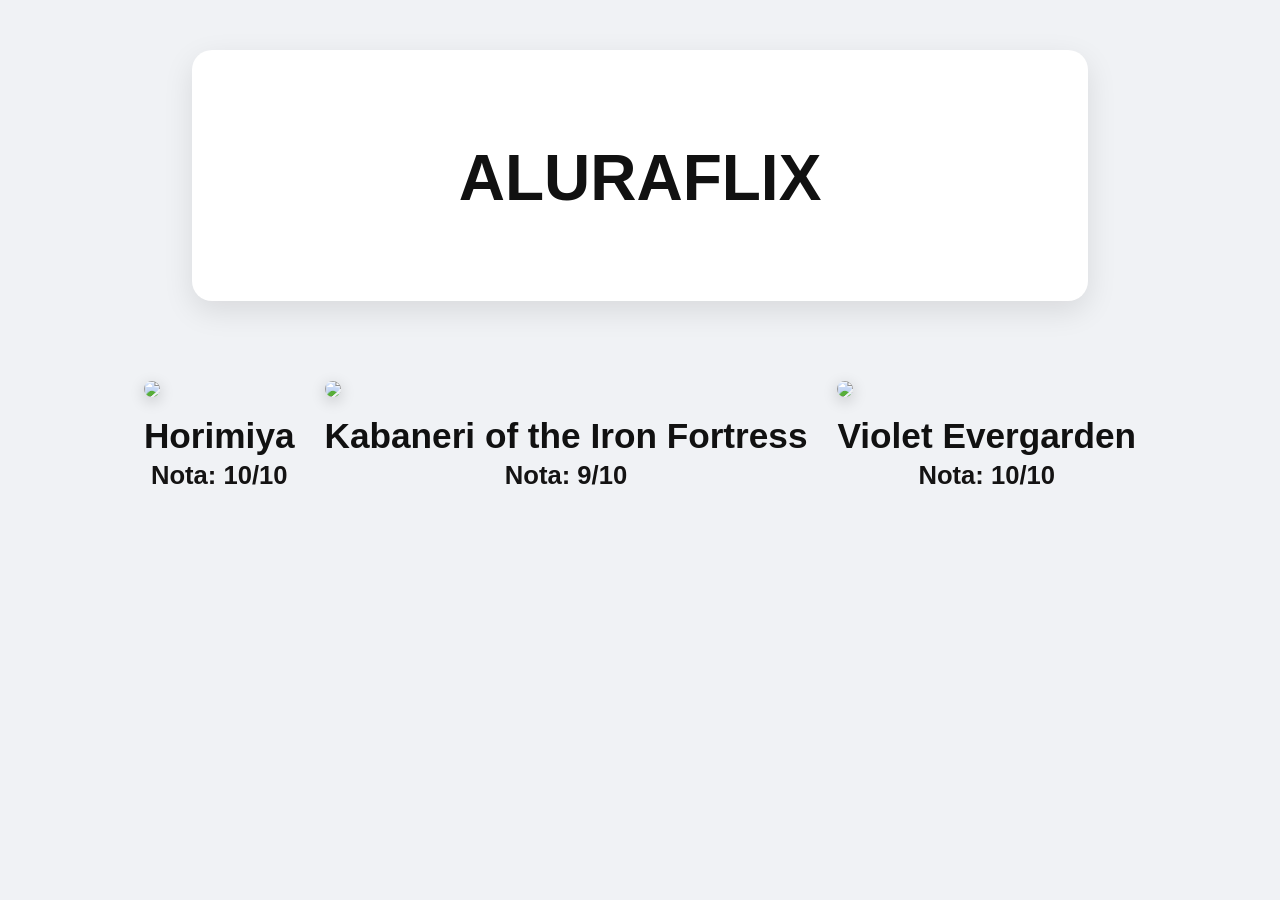
==== Retos_7DaysOfCode/index.html @ da04b307 "Integracion completa de los retos de Alura" ====
<!DOCTYPE html>
<html lang="es">
<head>
  <meta charset="UTF-8">
  <meta name="viewport" content="width=device-width, initial-scale=1.0">
  <title>7 Days of Code - Día 4</title>
  <link rel="stylesheet" href="style.css">
</head>
<body>
  <div class="container">
    <h1 class="page-title">Aluraflix</h1>
    <img src="https://www.alura.com.br/assets/img/home/alura-logo.1570533638.svg" alt="" class="page-logo">
  </div>
  <div id="listaPeliculas">
    <div class="pelicula">
        <img src="https://encrypted-tbn0.gstatic.com/images?q=tbn:ANd9GcQKo9sJRRxkK0jd9hLq1q1-eCbZ-JdMqvBgSg&s=10">
        <p>Horimiya</p>
        <span>Nota: 10/10</span>
    </div>

    <div class="pelicula">
        <img src="https://encrypted-tbn0.gstatic.com/images?q=tbn:ANd9GcTpdU61bl2oWLzTT9Zfsrppz5etd23nrN8mGQ&s=10">
        <p>Kabaneri of the Iron Fortress</p>
        <span>Nota: 9/10</span>
    </div>

    <div class="pelicula">
        <img src="https://www.animationmagazine.net/wordpress/wp-content/uploads/Violet-Evergarden-the-Movie-KV-16x9-1-jpg.webp">
        <p>Violet Evergarden</p>
        <span>Nota: 10/10</span>
    </div>
  </div>

  <script src="app.js"></script>
</body>
</html>
---- Retos_7DaysOfCode/style.css ----
body {
    background-color: #f0f2f5;
    font-family: Arial, sans-serif;
    display: block;
    height: auto; 
    margin: 0;
    padding-top: 50px; 
}

.container {
    margin: 0 auto 60px auto; 
    background-color: white;
    padding: 3rem;
    border-radius: 20px;
    max-width: 800px;
    text-align: center;
    box-shadow: 0 10px 30px rgba(0,0,0,0.1);
}

button {
    background-color: #007bff;
    color: white;
    border: none;
    padding: 10px 20px;
    border-radius: 5px;
    cursor: pointer;
    font-size: 1rem;
}

button:hover {
    background-color: #0056b3;
}

#resultado {
    margin-top: 20px;
    font-weight: bold;
    color: #333;
}



#listaPeliculas {
    display: flex;        
    flex-wrap: wrap;     
    justify-content: center;
    gap: 30px;           
    padding: 20px;
}

.pelicula p {
    font-size: 2.2rem;    
    font-weight: bold;
    color: #111;
    margin-top: 15px;
    margin-bottom: 5px;
    text-align: center;
}

.pelicula img {
    height: 300px;         /* Tamaño uniforme */
    border-radius: 15px;   /* Bordes redondeados profesionales */
    box-shadow: 0 4px 15px rgba(0,0,0,0.2); /* Sombrita para que resalten */
    transition: transform 0.3s; /* Efecto pro si pasas el mouse */
}

.pelicula img:hover {
    transform: scale(1.05); /* Se agranda un poquito al tocarla */
}


.pelicula span {
    font-size: 1.6rem;    /* Para que el 10/10 resalte */
    font-weight: bold;
    color: #141313;       /* Un naranja fuerte para que brille */
    display: block;
    text-align: center;
}


.page-title {
    font-size: 4rem;      /* <--- ¡Aquí está el poder! De 2 a 4 para que sea el doble */
    font-weight: bold;    /* Que se vean gruesas y fuertes */
    color: #111;          /* Un negro bien sólido */
    margin-bottom: 20px;  /* Espacio abajo para que no pegue con el logo */
    text-transform: uppercase; /* ¡Todo en mayúsculas para que resalte! */
}

.page-subtitle {
    font-size: 1.5rem;    /* El subtítulo también merece un poquito de cariño */
    color: #555;
}
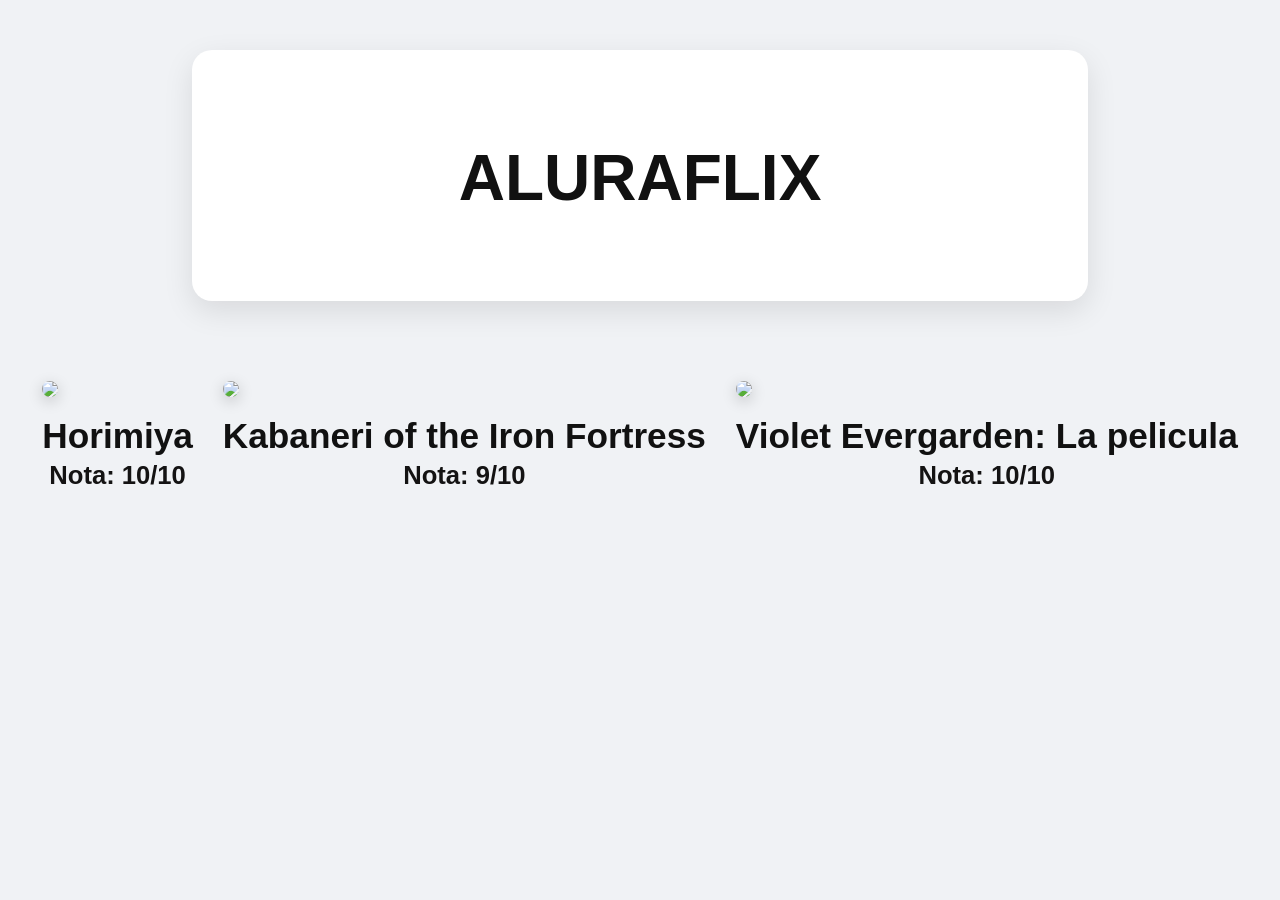
==== commit 7f14a64e: "Update movie title in index.html "Cambio de descripción en la tercera película - Día 6"." ====
--- a/Retos_7DaysOfCode/index.html
+++ b/Retos_7DaysOfCode/index.html
@@ -26,11 +26,11 @@
 
     <div class="pelicula">
         <img src="https://www.animationmagazine.net/wordpress/wp-content/uploads/Violet-Evergarden-the-Movie-KV-16x9-1-jpg.webp">
-        <p>Violet Evergarden</p>
+        <p>Violet Evergarden: La pelicula</p>
         <span>Nota: 10/10</span>
     </div>
   </div>
 
   <script src="app.js"></script>
 </body>
-</html>+</html>
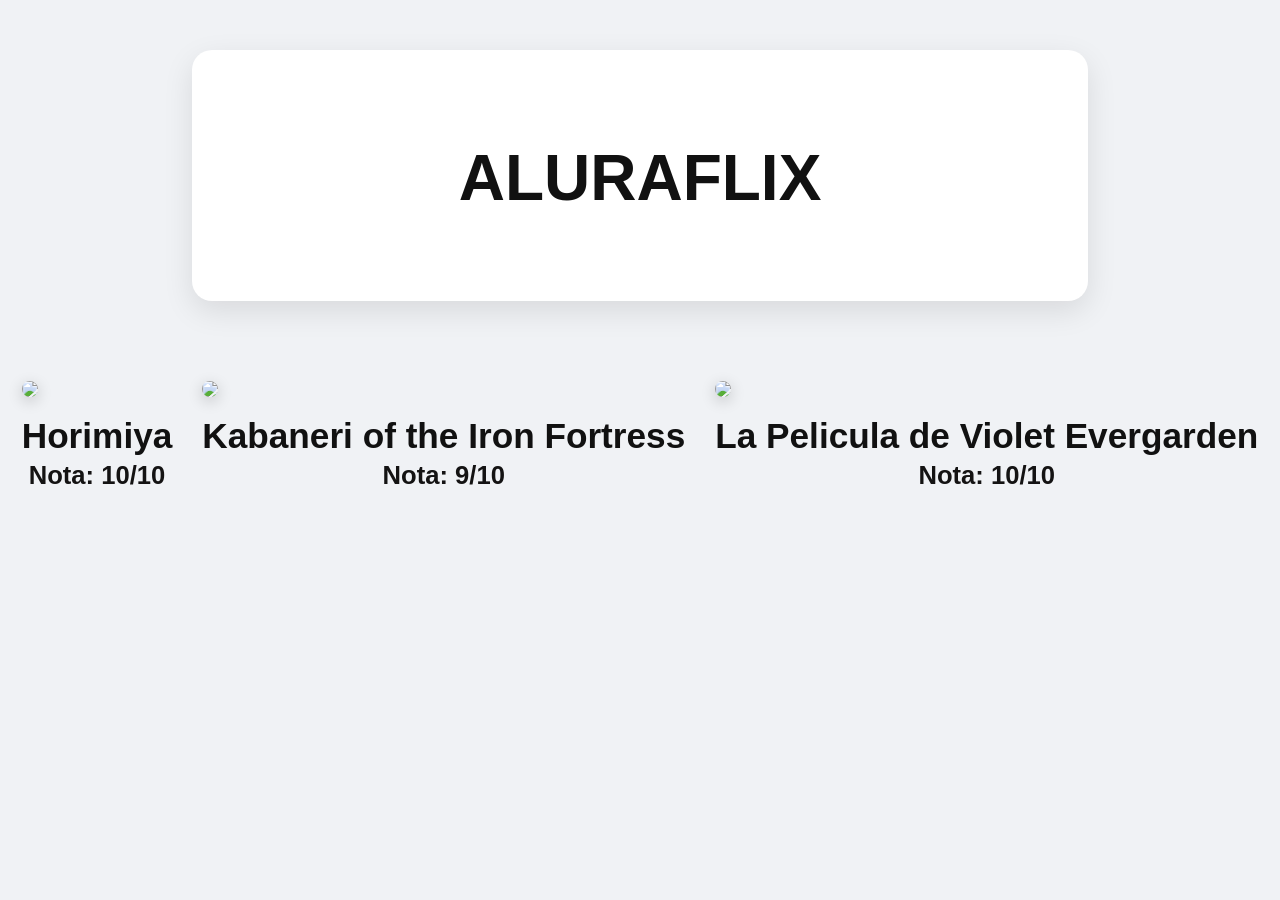
==== commit 791e6356: "Cambio etiqueta 3ra. pelicula" ====
--- a/Retos_7DaysOfCode/index.html
+++ b/Retos_7DaysOfCode/index.html
@@ -26,11 +26,11 @@
 
     <div class="pelicula">
         <img src="https://www.animationmagazine.net/wordpress/wp-content/uploads/Violet-Evergarden-the-Movie-KV-16x9-1-jpg.webp">
-        <p>Violet Evergarden: La pelicula</p>
+        <p>La Pelicula de Violet Evergarden</p>
         <span>Nota: 10/10</span>
     </div>
   </div>
 
   <script src="app.js"></script>
 </body>
-</html>
+</html>
